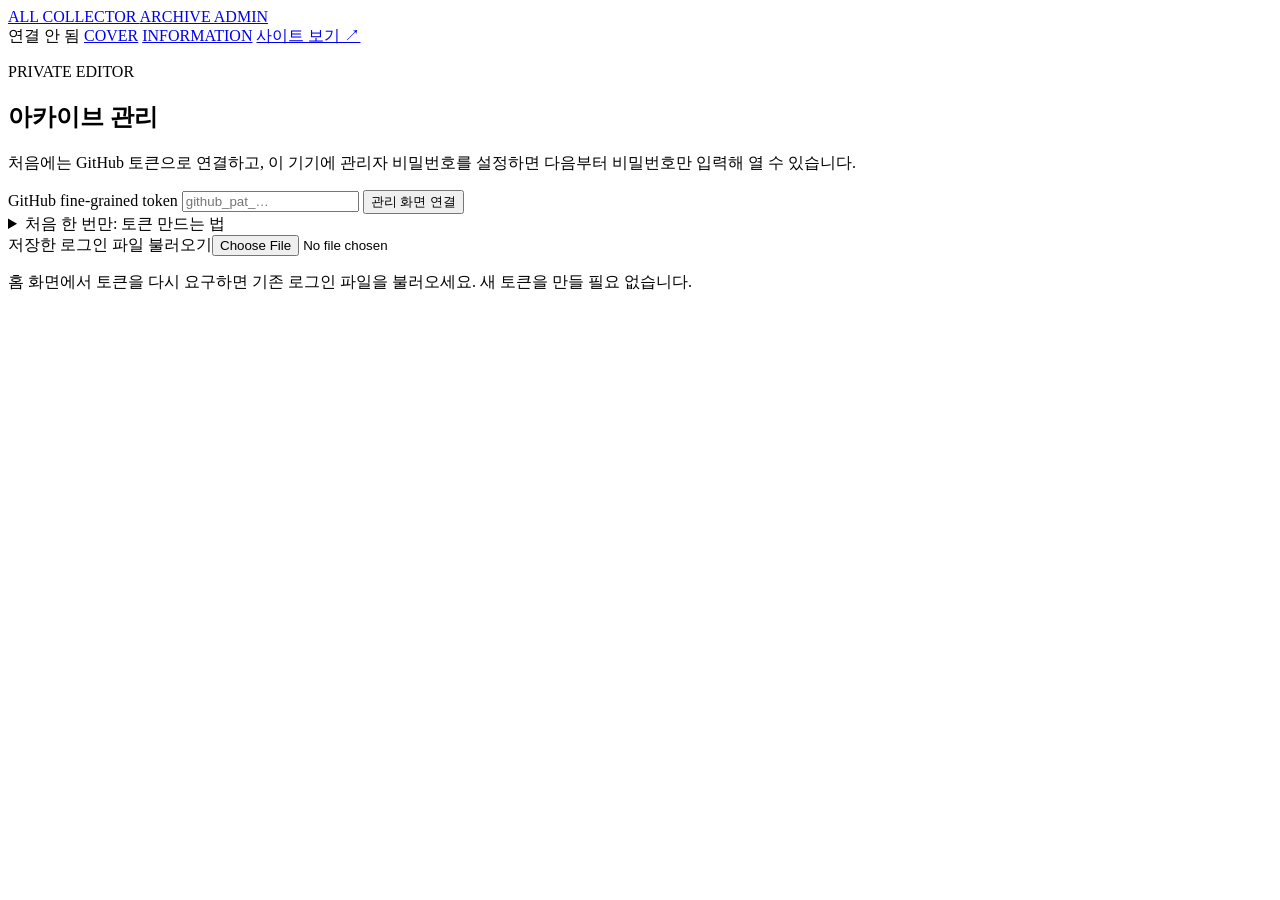
==== admin/index.html @ 0058d24a "Add files via upload" ====
<!doctype html>
<html lang="ko">
<head>
<meta charset="utf-8">
<meta name="viewport" content="width=device-width,initial-scale=1,viewport-fit=cover">
<meta name="robots" content="noindex,nofollow">
<meta name="description" content="ALL COLLECTOR ARCHIVE 기록 관리">
<meta http-equiv="Content-Security-Policy" content="default-src 'self'; connect-src 'self' https://api.github.com; img-src 'self' data: blob: https:; style-src 'self'; script-src 'self'; base-uri 'none'; form-action 'none'">
<title>ARCHIVE ADMIN · ALL COLLECTOR</title>
<link rel="stylesheet" href="admin.css">
<script src="admin.js" defer></script>
</head>
<body>
<header class="topbar">
  <a class="wordmark" href="../">ALL COLLECTOR <span>ARCHIVE ADMIN</span></a>
  <div class="top-actions">
    <span id="connectionState" class="connection">연결 안 됨</span>
    <button id="passwordButton" class="text-button password-action" type="button" hidden>비밀번호 설정</button>
    <button id="disconnectButton" class="text-button" type="button" hidden>연결 해제</button>
    <a class="text-button" href="cover.html">COVER</a>
    <a class="text-button" href="information.html">INFORMATION</a>
    <a class="text-button" href="../" target="_blank" rel="noopener">사이트 보기 ↗</a>
  </div>
</header>

<main>
  <section id="loginPanel" class="login-panel" aria-labelledby="loginTitle">
    <p class="kicker">PRIVATE EDITOR</p>
    <h1 id="loginTitle">아카이브 관리</h1>
    <p>처음에는 GitHub 토큰으로 연결하고, 이 기기에 관리자 비밀번호를 설정하면 다음부터 비밀번호만 입력해 열 수 있습니다.</p>
    <div id="passwordLogin" hidden>
      <label class="token-field">관리자 비밀번호
        <input id="unlockPassword" type="password" autocomplete="current-password" placeholder="설정한 비밀번호">
      </label>
      <button id="unlockButton" class="primary wide" type="button">비밀번호로 열기</button>
      <button id="useTokenButton" class="text-button login-switch" type="button">토큰으로 다시 연결</button>
    </div>
    <div id="tokenLogin">
      <label class="token-field">GitHub fine-grained token
        <input id="tokenInput" type="password" autocomplete="off" autocapitalize="none" spellcheck="false" placeholder="github_pat_…">
      </label>
      <button id="connectButton" class="primary wide" type="button">관리 화면 연결</button>
    </div>
    <details>
      <summary>처음 한 번만: 토큰 만드는 법</summary>
      <ol><li>GitHub에서 <strong>Fine-grained personal access token</strong>을 만듭니다.</li><li>Repository access는 <strong>Only select repositories</strong>에서 <code>all-collector</code>만 선택합니다.</li><li>Permissions → Repository permissions → Contents를 <strong>Read and write</strong>로 지정합니다.</li><li>생성된 토큰을 위 칸에 붙여 넣고 연결합니다.</li></ol>
      <a href="https://github.com/settings/personal-access-tokens/new" target="_blank" rel="noopener">GitHub 토큰 만들기 ↗</a>
    </details><p id="loginError" class="error" role="alert"></p>
  </section>

  <section id="workspace" class="workspace" hidden>
    <aside class="records-panel"><div class="records-head"><div><p class="kicker">ALL RECORDS</p><h1>기록 관리</h1></div><button id="newButton" class="primary" type="button">＋ 새 기록</button></div><div class="search-row"><label class="search"><span class="sr-only">기록 검색</span><input id="searchInput" type="search" placeholder="제목·브랜드·연도 검색"></label><select id="categoryFilter" aria-label="카테고리 필터"><option value="all">ALL</option><option value="shoes">SHOES</option><option value="outer">OUTER</option><option value="top">TOP</option><option value="bottom">BOTTOM</option><option value="etc">ETC</option></select></div><p id="recordCount" class="count"></p><div id="recordList" class="record-list" aria-live="polite"></div></aside>
    <section id="editorPanel" class="editor-panel" aria-labelledby="editorTitle"><div class="editor-head"><button id="backButton" class="back" type="button">← 목록</button><div><p id="editorMode" class="kicker">NEW RECORD</p><h2 id="editorTitle">새 기록</h2></div><button id="hideButton" class="danger" type="button" hidden>삭제</button></div>
      <form id="recordForm"><div class="photo-field"><div id="photoPreview" class="photo-preview"><span>사진 미리보기</span></div><label class="file-button">사진 여러 장 선택<input id="imageFile" type="file" accept="image/*" multiple></label><p>여러 장을 한 번에 선택할 수 있습니다. 첫 번째 사진이 대표 사진으로 표시되며, ×를 눌러 제외할 수 있습니다.</p></div>
        <div class="form-fields"><label class="full">제목 <strong>*</strong><input id="titleInput" name="title" required maxlength="180"></label><label>브랜드<input id="brandInput" name="brand" maxlength="80" placeholder="NIKE"></label><label>카테고리<select id="categoryInput" name="category"><option value="shoes">SHOES</option><option value="outer">OUTER</option><option value="top">TOP</option><option value="bottom">BOTTOM</option><option value="etc">ETC</option></select></label><label>연도<input id="yearInput" name="year" inputmode="numeric" pattern="[0-9]*" placeholder="1994"></label><label>사이즈<input id="sizeInput" name="size" maxlength="40" placeholder="265 / XL"></label><label>상태<select id="statusInput" name="status"><option value="archive">ARCHIVE</option><option value="for_sale">판매 중</option><option value="reserved">예약 중</option><option value="sold">SOLD</option></select></label><label>표시 문구<input id="statusTextInput" name="status_text" maxlength="60" placeholder="DEAD STOCK / NDS"></label><label>가격(원)<input id="priceInput" name="price_krw" inputmode="numeric" pattern="[0-9]*" placeholder="400000"></label><label>게시일<input id="publishedInput" name="published_at" type="date"></label><label class="full">원문 링크<input id="sourceUrlInput" name="source_url" type="url" inputmode="url" autocapitalize="none" placeholder="https://…"></label><label class="full">사진 주소<input id="imageUrlInput" name="image" inputmode="url" autocapitalize="none" placeholder="사진을 새로 올리지 않을 때만 사용"></label><label class="full">설명<textarea id="descriptionInput" name="description" rows="7" maxlength="4000"></textarea></label><label class="check full"><input id="showPriceInput" name="show_price" type="checkbox"><span>가격 표시 허용</span></label></div><div class="savebar"><p id="saveMessage" role="status"></p><button id="saveButton" class="primary" type="submit">저장하고 사이트에 반영</button></div></form>
    </section>
  </section>
</main>
<dialog id="passwordDialog" class="password-dialog"><form id="passwordForm" method="dialog"><button id="closePasswordDialog" class="dialog-close" type="button" aria-label="닫기">×</button><p class="kicker">THIS DEVICE ONLY</p><h2>관리자 비밀번호 설정</h2><p>현재 GitHub 연결 정보를 이 기기에 암호화해 저장합니다. 다음부터 이 비밀번호로 관리자 화면을 열 수 있습니다.</p><label>새 비밀번호<input id="newPassword" type="password" autocomplete="new-password" minlength="4" required></label><label>비밀번호 확인<input id="confirmPassword" type="password" autocomplete="new-password" minlength="4" required></label><p id="passwordError" class="error" role="alert"></p><button id="savePasswordButton" class="primary wide" type="submit">비밀번호 저장</button><button id="removeSavedLoginButton" class="text-button remove-login" type="button" hidden>이 기기의 저장된 로그인 삭제</button></form></dialog>
<div id="toast" class="toast" role="status" aria-live="polite" hidden></div>
</body></html>
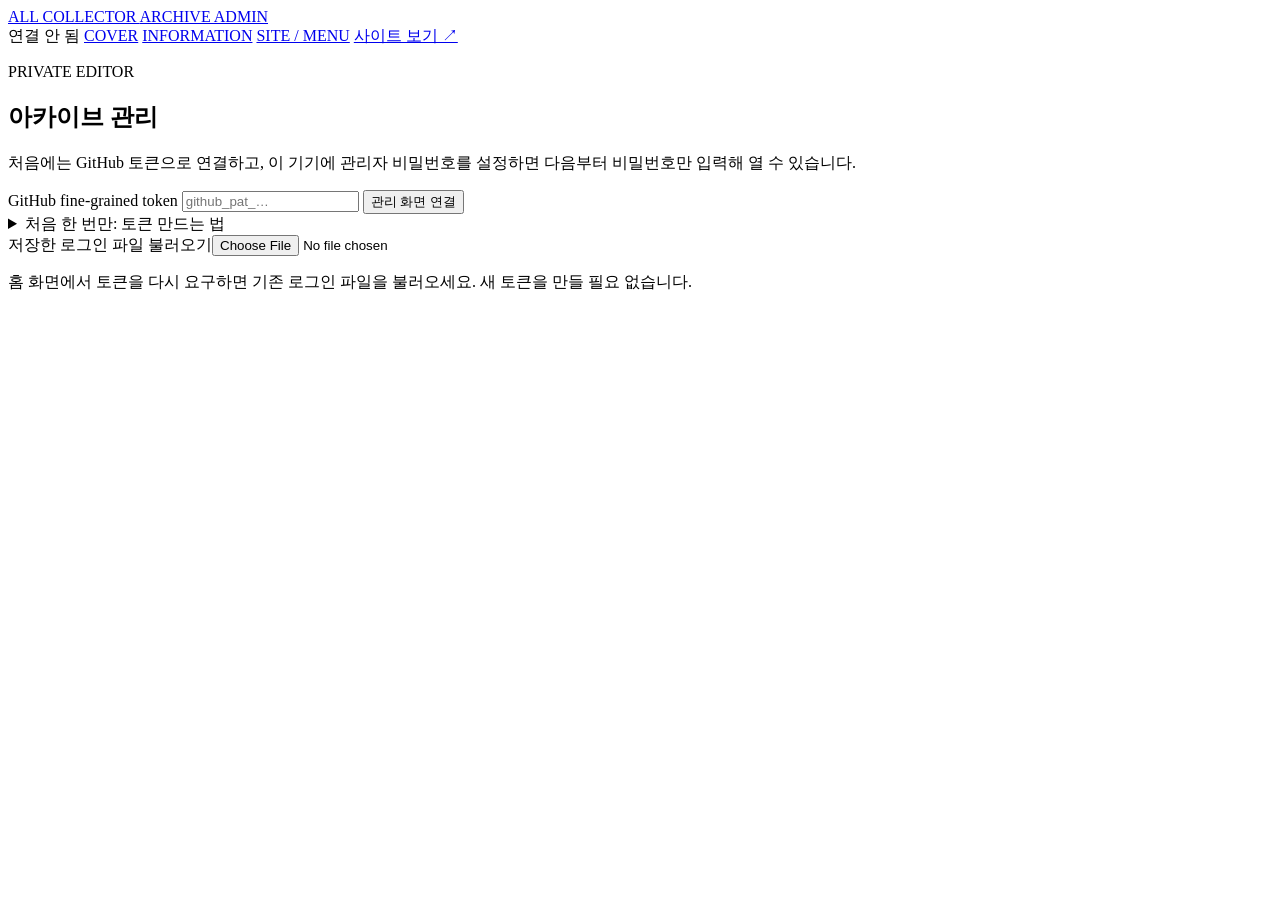
==== commit 95b0f006: "Apply verified ALL COLLECTOR final v8" ====
--- a/admin/index.html
+++ b/admin/index.html
@@ -19,6 +19,7 @@
     <button id="disconnectButton" class="text-button" type="button" hidden>연결 해제</button>
     <a class="text-button" href="cover.html">COVER</a>
     <a class="text-button" href="information.html">INFORMATION</a>
+    <a class="text-button" href="settings.html">SITE / MENU</a>
     <a class="text-button" href="../" target="_blank" rel="noopener">사이트 보기 ↗</a>
   </div>
 </header>
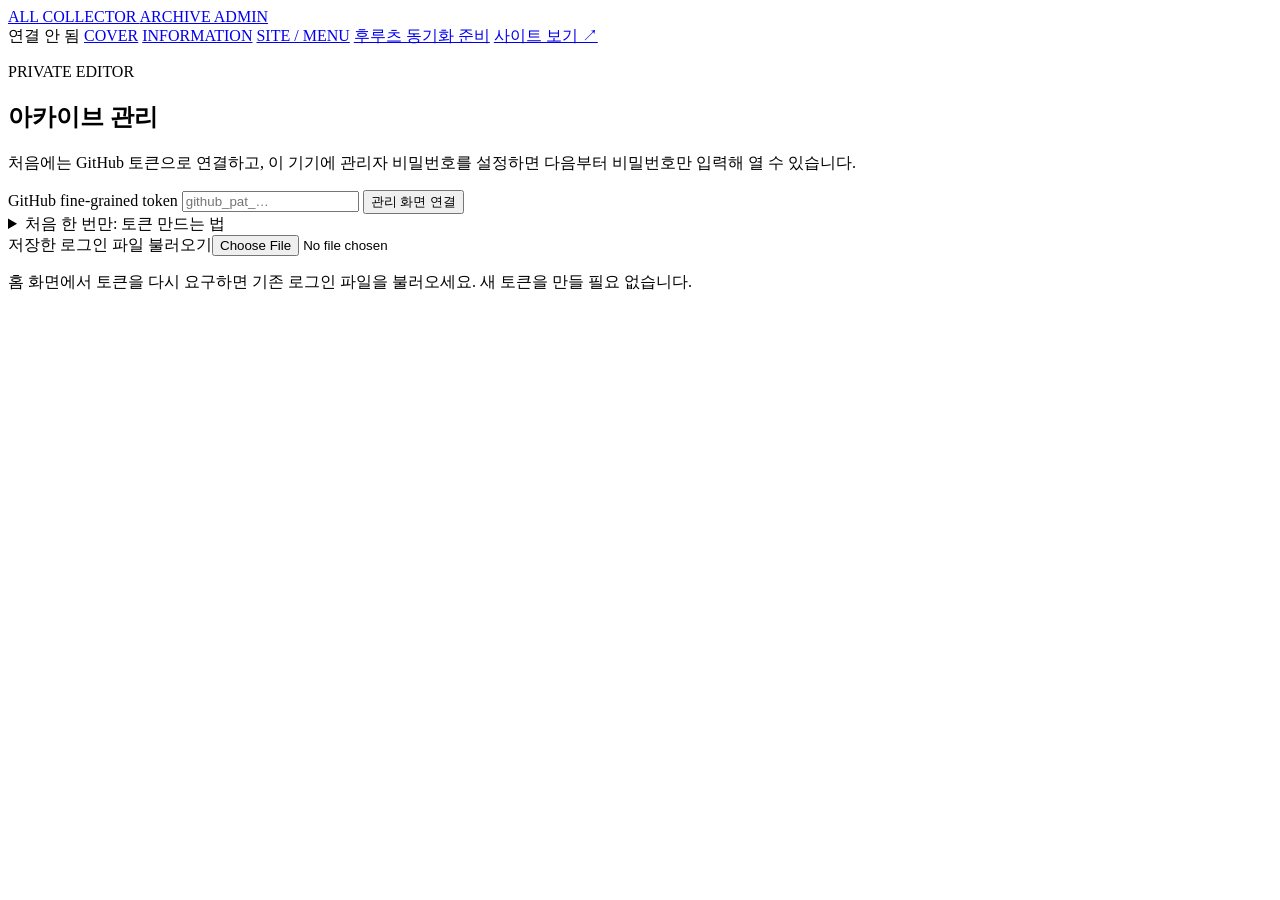
==== commit 6fb6cb7e: "Add single-item FruitsFamily preparation and feasibility report" ====
--- a/admin/index.html
+++ b/admin/index.html
@@ -20,6 +20,7 @@
     <a class="text-button" href="cover.html">COVER</a>
     <a class="text-button" href="information.html">INFORMATION</a>
     <a class="text-button" href="settings.html">SITE / MENU</a>
+    <a class="text-button" href="fruitsfamily.html">후루츠 동기화 준비</a>
     <a class="text-button" href="../" target="_blank" rel="noopener">사이트 보기 ↗</a>
   </div>
 </header>
